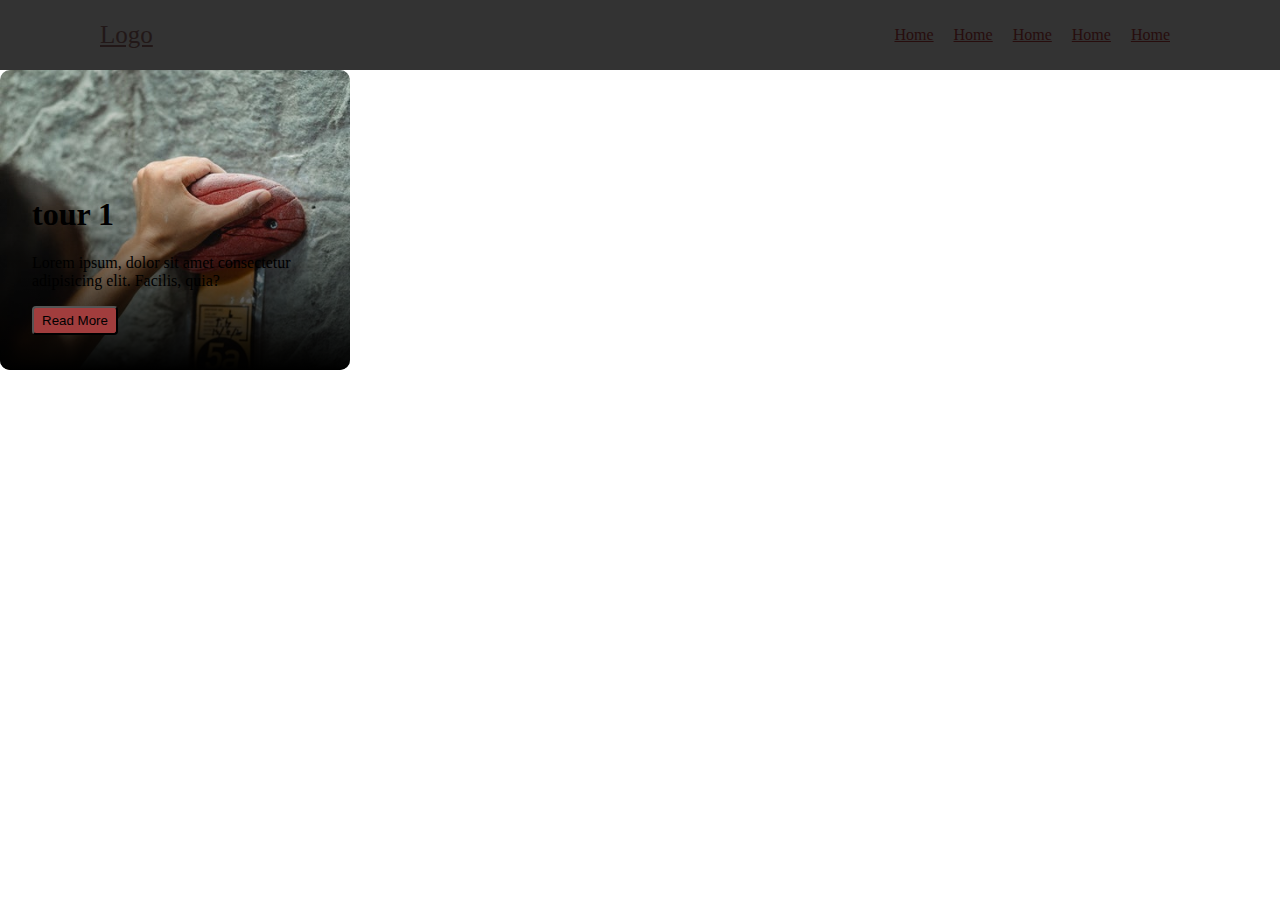
==== index.html @ 159d2768 "firs" ====
<!DOCTYPE html>
<html lang="en">
<head>
    <meta charset="UTF-8">
    <meta name="viewport" content="width=device-width, initial-scale=1.0">
    <link rel="stylesheet" href="https://pro.fontawesome.com/releases/v5.10.0/css/all.css" integrity="sha384-AYmEC3Yw5cVb3ZcuHtOA93w35dYTsvhLPVnYs9eStHfGJvOvKxVfELGroGkvsg+p" crossorigin="anonymous"/>
    <link rel="stylesheet" href="style.css">
    <script src="https://code.jquery.com/jquery-3.5.1.js"> </script>
    <script src="https://cdnjs.cloudflare.com/ajax/libs/OwlCarousel2/2.3.4/owl.carousel.min.js">
      </script>
      <link rel="stylesheet" href="https://cdnjs.cloudflare.com/ajax/libs/OwlCarousel2/2.3.4/assets/owl.carousel.min.css">
    <title>Document</title>
</head>
<body>
    <header class="wrapper">
        <div class="container">
            <nav>
                <a class="logo" href="#">Logo</a>
                <button class="hamburger" id="hamburger">
                    <i class="fas fa-bars"></i>
                </button>
                <ul class="nav-ul" id="nav-ul">
                    <li><a href="#">Home</a></li>
                    <li><a href="#">Home</a></li>
                    <li><a href="#">Home</a></li>
                    <li><a href="#">Home</a></li>
                    <li><a href="#">Home</a></li>
                </ul>
            </nav>
        </div>
    </header>

    <!-- =----------------feature section -->
    <div class="card">
        <img src="img/pexels-allan-mas-5383559.jpg" alt="">
        <div class="info">
            <h1>tour 1</h1>
            <div class="stars">
                <i class="fas fa-star"></i>
                <i class="fas fa-star"></i>
                <i class="fas fa-star"></i>
                <i class="fas fa-star"></i>
                <i class="fas fa-star"></i>
            </div>
            <p>Lorem ipsum, dolor sit amet consectetur adipisicing elit. Facilis, quia?</p>
            <a href="#"><button class="btn">Read More</button></a>
        </div>
    </div>

     <!-- =--------------End--feature section -->







     

     <script>
        $(".slider").owlCarousel({
            loop:true,
            autoplay:false,
            autoplayTimeout:2000,//2000ms=2s
             autoplayHoverPause:true,
 
        })
    </script>
    <script src="app.js"></script>
</body>
</html>
---- style.css ----
body{
    margin:0;
    padding: 0;
}
/* .wrapper{
    background: #333;
    color:#fff;
    height: 60px;
} */

nav{
    display: flex;
    justify-content: space-between;
    align-items: center;
    background:#333;
    flex-wrap: wrap;
}
ul{
    display: flex;
    margin-right: 100px;
}
nav ul li{
    list-style: none;
    margin: 10px;
}
nav ul li a{
    color:rgb(39, 13, 13);
}
.logo{
    font-size: 25px;
    color:rgb(34, 24, 24);
    margin-left: 100px;
}
.hamburger{
    font-size: 20px;
    border:none;
    background: transparent;
    color:#fff;
    cursor: pointer;
    display: none;
}
.hamburger:focus{
    outline: none;
}
@media screen and (max-width:767px){
    .hamburger{
        display: block;
        margin-right: 30px;
    }
    .nav-ul{
        display: none;
        width: 100%;
        flex-direction: column;
        text-align: center;
        margin-left: 50px;
    }
    .logo{
        margin-left: 20px;
    }
    .nav-ul.show{
        display: flex;
    }
}



/* ------------------about section */

#about{
    width: 100%;
    height: 100vh;
    box-sizing: border-box;
    display: flex;
    align-items: center;
    justify-content: space-between;
    padding: 50px 5% 0px 5%;
}
.about-text{
    font-family: calibri;
    width: 50%;
}
.about-text h1{
    font-size: 5rem;
    color: #17d1ac;
}
.about-text h2{
    font-size: 3rem;
    color: #000;
    font-weight: 400;

}
.about-text h2 h1{
    margin: 0px;
    padding: 0px;
    
}
.about-text p{
    font-size: 1.2rem;
    color:#000;
}
#about{
    background: #161616;
}
/* ---------------End---about section */


/* -------------------card section */

.card{
    height: 300px;
    width: 350px;
    margin: 0;
    position: relative;
    overflow: hidden;
    border-radius: 10px;
}
.card img{
    height: 100%;
    width: 100%;
    object-fit: cover;
}
.card .info{
    /* height: 100%;
    width: 100%; */
    position: absolute;
    bottom: 0;
    left: 0;
    background: linear-gradient(transparent, #000);
    padding: 0 2rem;
    /* padding-top: 10%; */
    padding-bottom: 10%;
}
.info .btn{
    background: rgb(161, 61, 61);
    padding: 5px 8px;
    border-radius: 4px;
   
}
.info h3{
    font-size: 3rem;
}
/* ----------------End---card section */
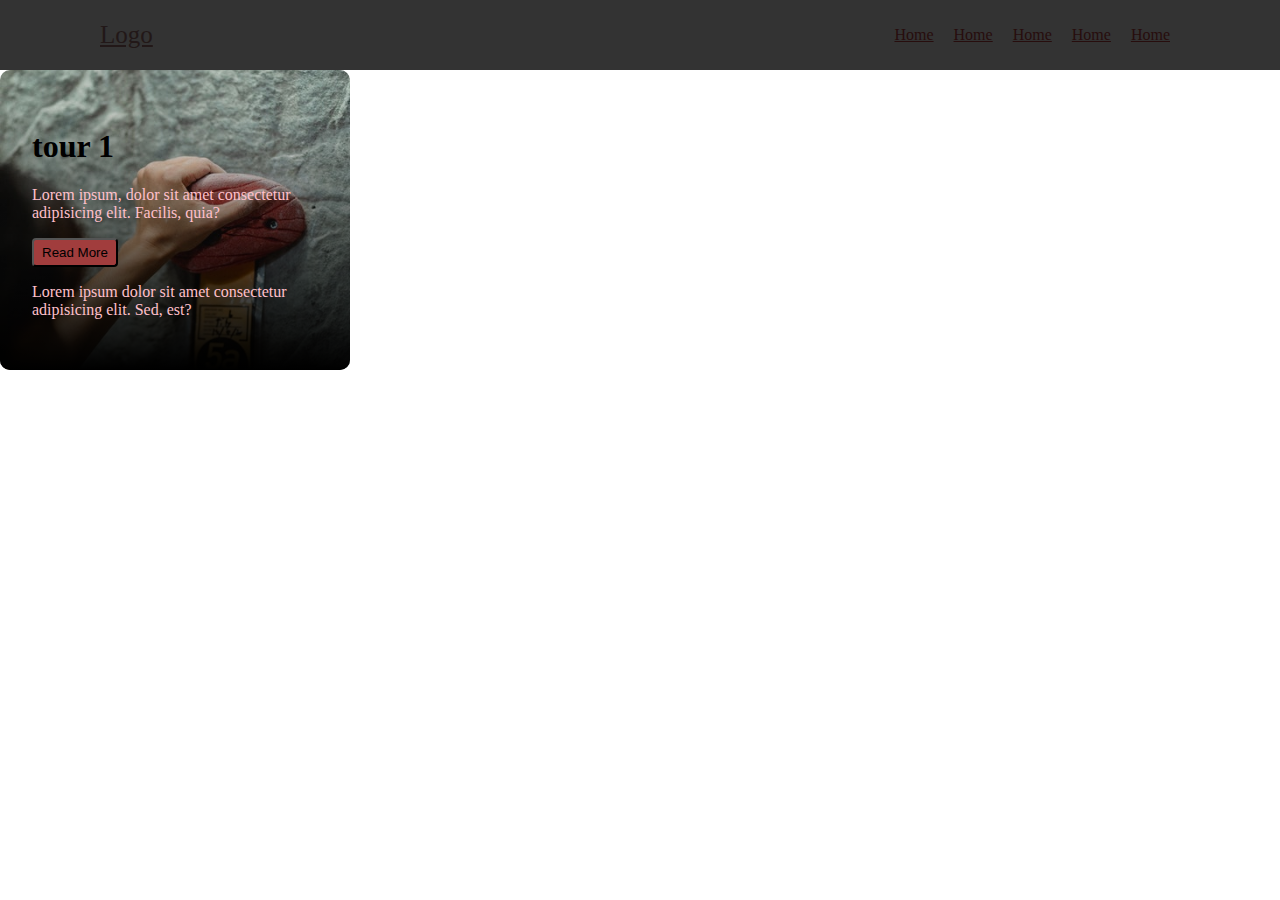
==== commit 7cf803c0: "Первое Изменение" ====
--- a/index.html
+++ b/index.html
@@ -44,6 +44,7 @@
             </div>
             <p>Lorem ipsum, dolor sit amet consectetur adipisicing elit. Facilis, quia?</p>
             <a href="#"><button class="btn">Read More</button></a>
+            <p>Lorem ipsum dolor sit amet consectetur adipisicing elit. Sed, est?</p>
         </div>
     </div>
 
--- a/style.css
+++ b/style.css
@@ -101,6 +101,10 @@
 #about{
     background: #161616;
 }
+/*git*/
+p{
+    color:pink;
+}
 /* ---------------End---about section */
 
 
